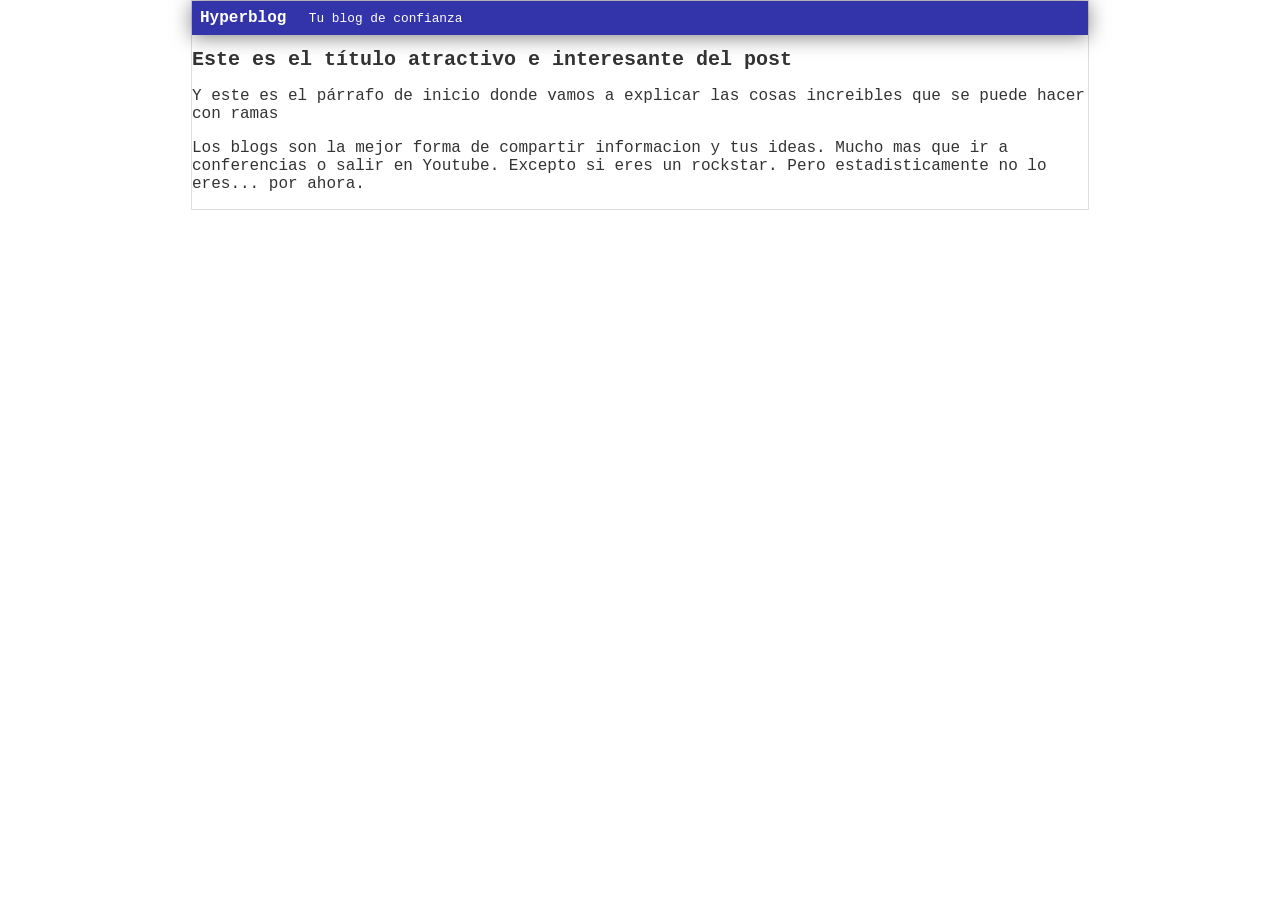
==== blogpost.html @ c3b88769 "Merge branch 'cabecera'" ====
<html>
    <head>
        <title>El título del post</title>
        <link rel="stylesheet" href="css/estilos.css">
    </head>
    <body>
        <div id="container">
            <div id="cabecera">
                Hyperblog
                <span id="tagline">
                    Tu blog de confianza
                </span>
            </div>
            <div id="post">
                <h1>Este es el título atractivo e
                    interesante del post</h1>
                <p>Y este es el párrafo de inicio
                    donde vamos a explicar las cosas
                    increibles que se puede hacer
                    con ramas</p>
                <p>
                    Los blogs son la mejor forma de compartir informacion y tus ideas. 
                    Mucho mas que ir a conferencias o salir en Youtube. Excepto si eres un
                    rockstar. Pero estadisticamente no lo eres... por ahora.
                </p>
            </div>
        </div>
    </body>
</html>
---- css/estilos.css ----
body{
    color: #333;
    text-align: center;
    font-family: "Courier";
    font-size: 16px;
    margin: 0;
    padding: 0;
}
#cabecera{
    background: #33A;
    box-shadow: 0px 2px 20px 0px rgba(0, 0, 0, 0.5);
    color: white;
    font-weight: bold;
    margin: 0;
    padding: 0.5em;
}
#cabecera #tagline{
    font-weight: normal;
    padding: 0 0 0 1em;
    font-size: 0.8em;
}
#container{
    width: 70%;
    padding: 0;
    text-align: left;
    border: 1px solid #DDD;
    margin: 0 auto;
}
#container h1{
    font-size: 20px;
}
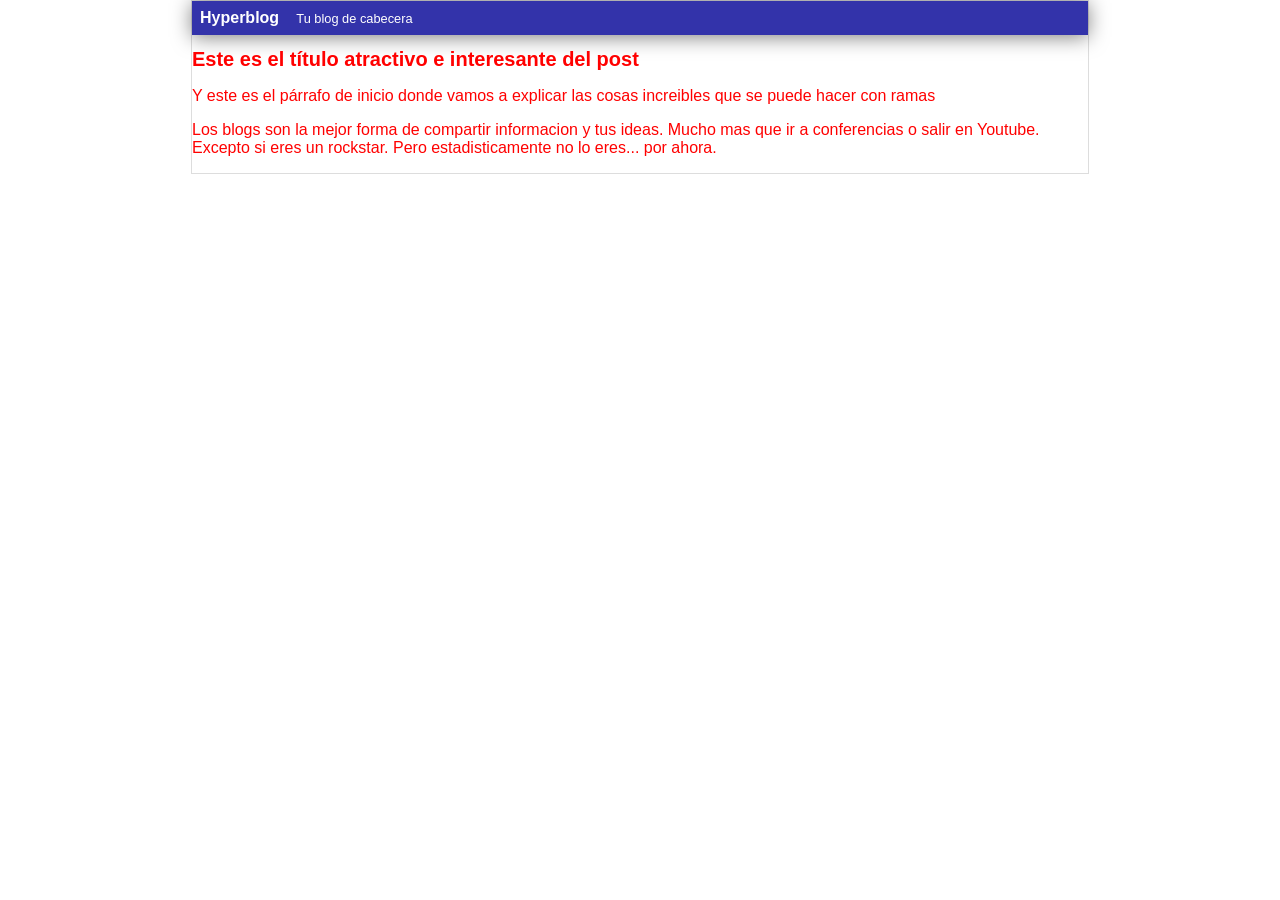
==== commit 570e290d: "Modifique la cbecera y el color del texto" ====
--- a/blogpost.html
+++ b/blogpost.html
@@ -8,7 +8,7 @@
             <div id="cabecera">
                 Hyperblog
                 <span id="tagline">
-                    Tu blog de confianza
+                    Tu blog de cabecera
                 </span>
             </div>
             <div id="post">
--- a/css/estilos.css
+++ b/css/estilos.css
@@ -1,7 +1,7 @@
 body{
-    color: #333;
+    color: red;
     text-align: center;
-    font-family: "Courier";
+    font-family: "Arial";
     font-size: 16px;
     margin: 0;
     padding: 0;
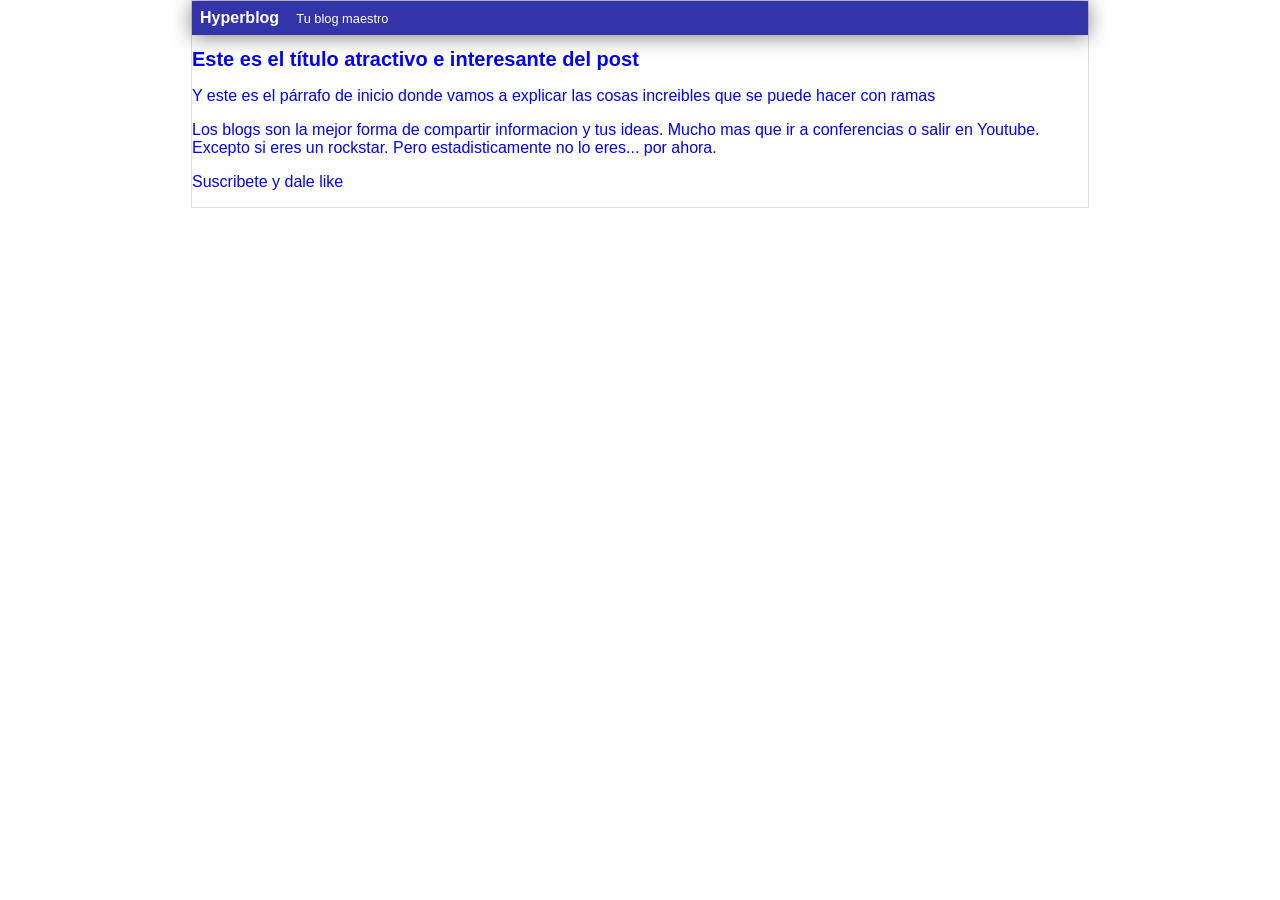
==== commit 29b3b321: "Agregue suscripcion, cambie la cabecera maestra y puse todo azul" ====
--- a/blogpost.html
+++ b/blogpost.html
@@ -8,7 +8,7 @@
             <div id="cabecera">
                 Hyperblog
                 <span id="tagline">
-                    Tu blog de cabecera
+                    Tu blog maestro
                 </span>
             </div>
             <div id="post">
@@ -23,6 +23,7 @@
                     Mucho mas que ir a conferencias o salir en Youtube. Excepto si eres un
                     rockstar. Pero estadisticamente no lo eres... por ahora.
                 </p>
+                <p>Suscribete y dale like</p>
             </div>
         </div>
     </body>
--- a/css/estilos.css
+++ b/css/estilos.css
@@ -1,5 +1,5 @@
 body{
-    color: red;
+    color: blue;
     text-align: center;
     font-family: "Arial";
     font-size: 16px;
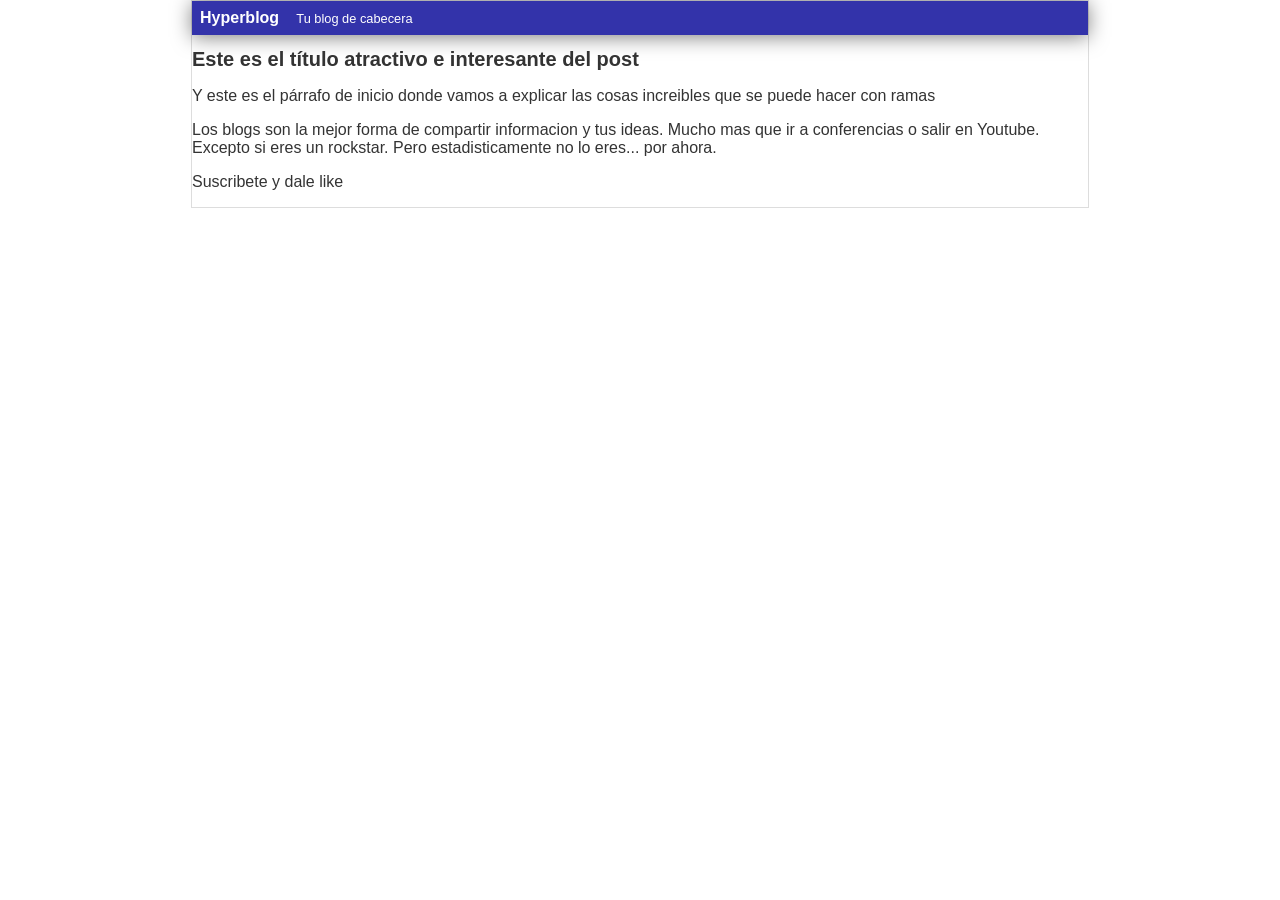
==== commit 8fcce95f: "Solucione el conflicto de las ramas al fusionar" ====
--- a/blogpost.html
+++ b/blogpost.html
@@ -8,7 +8,7 @@
             <div id="cabecera">
                 Hyperblog
                 <span id="tagline">
-                    Tu blog maestro
+                    Tu blog de cabecera
                 </span>
             </div>
             <div id="post">
--- a/css/estilos.css
+++ b/css/estilos.css
@@ -1,5 +1,5 @@
 body{
-    color: blue;
+    color: #333;
     text-align: center;
     font-family: "Arial";
     font-size: 16px;
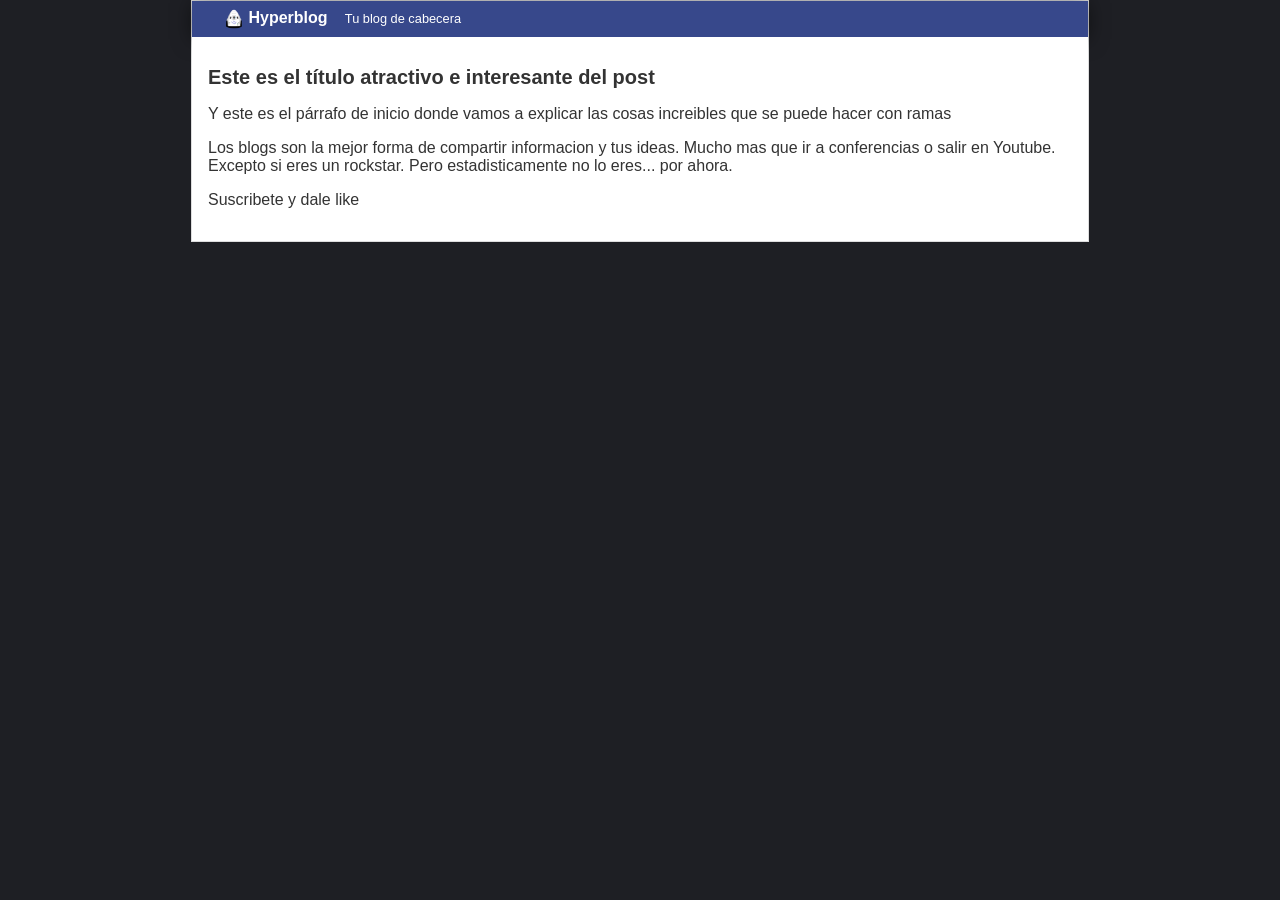
==== commit dd87b6c7: "Color de fondo, logo nuevo y mejor color de header" ====
--- a/blogpost.html
+++ b/blogpost.html
@@ -1,11 +1,12 @@
 <html>
     <head>
-        <title>El título del post</title>
+        <title>Bienvenido a hyperblog 2.0</title>
         <link rel="stylesheet" href="css/estilos.css">
     </head>
     <body>
         <div id="container">
             <div id="cabecera">
+                <img src="imagenes/dragon.png" id="logo" alt="">
                 Hyperblog
                 <span id="tagline">
                     Tu blog de cabecera
@@ -27,4 +28,4 @@
             </div>
         </div>
     </body>
-</html>+</html>
--- a/css/estilos.css
+++ b/css/estilos.css
@@ -1,4 +1,5 @@
 body{
+    background: #1e1f24;
     color: #333;
     text-align: center;
     font-family: "Arial";
@@ -7,12 +8,16 @@
     padding: 0;
 }
 #cabecera{
-    background: #33A;
+    background: #37488b;
     box-shadow: 0px 2px 20px 0px rgba(0, 0, 0, 0.5);
     color: white;
     font-weight: bold;
     margin: 0;
-    padding: 0.5em;
+    padding: 0.5em 0 0.5em 2em;
+}
+#cabecera #logo{
+    width: 20px;
+    vertical-align: middle;
 }
 #cabecera #tagline{
     font-weight: normal;
@@ -28,4 +33,8 @@
 }
 #container h1{
     font-size: 20px;
+}
+#post{
+    background: white;
+    padding: 1em;
 }
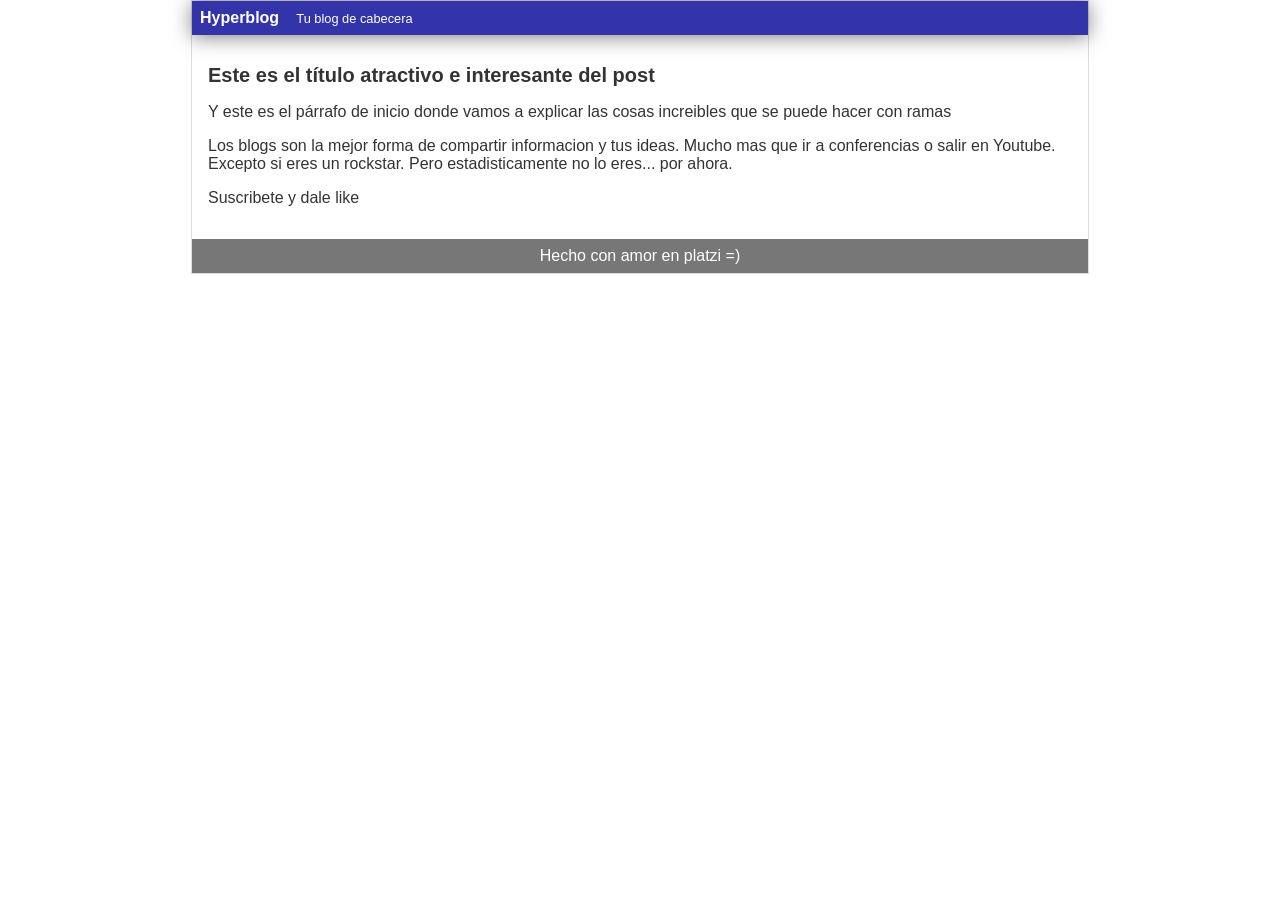
==== commit c6403b81: "Footer terminado" ====
--- a/blogpost.html
+++ b/blogpost.html
@@ -6,7 +6,6 @@
     <body>
         <div id="container">
             <div id="cabecera">
-                <img src="imagenes/dragon.png" id="logo" alt="">
                 Hyperblog
                 <span id="tagline">
                     Tu blog de cabecera
@@ -26,6 +25,9 @@
                 </p>
                 <p>Suscribete y dale like</p>
             </div>
+            <div id="footer">
+                Hecho con amor en platzi =)
+            </div>
         </div>
     </body>
 </html>
--- a/css/estilos.css
+++ b/css/estilos.css
@@ -1,5 +1,4 @@
 body{
-    background: #1e1f24;
     color: #333;
     text-align: center;
     font-family: "Arial";
@@ -8,16 +7,12 @@
     padding: 0;
 }
 #cabecera{
-    background: #37488b;
+    background: #33A;
     box-shadow: 0px 2px 20px 0px rgba(0, 0, 0, 0.5);
     color: white;
     font-weight: bold;
     margin: 0;
-    padding: 0.5em 0 0.5em 2em;
-}
-#cabecera #logo{
-    width: 20px;
-    vertical-align: middle;
+    padding: 0.5em;
 }
 #cabecera #tagline{
     font-weight: normal;
@@ -35,6 +30,11 @@
     font-size: 20px;
 }
 #post{
-    background: white;
     padding: 1em;
+}
+#footer{
+    background: #777;
+    color: white;
+    text-align: center;
+    padding: 0.5em;
 }
